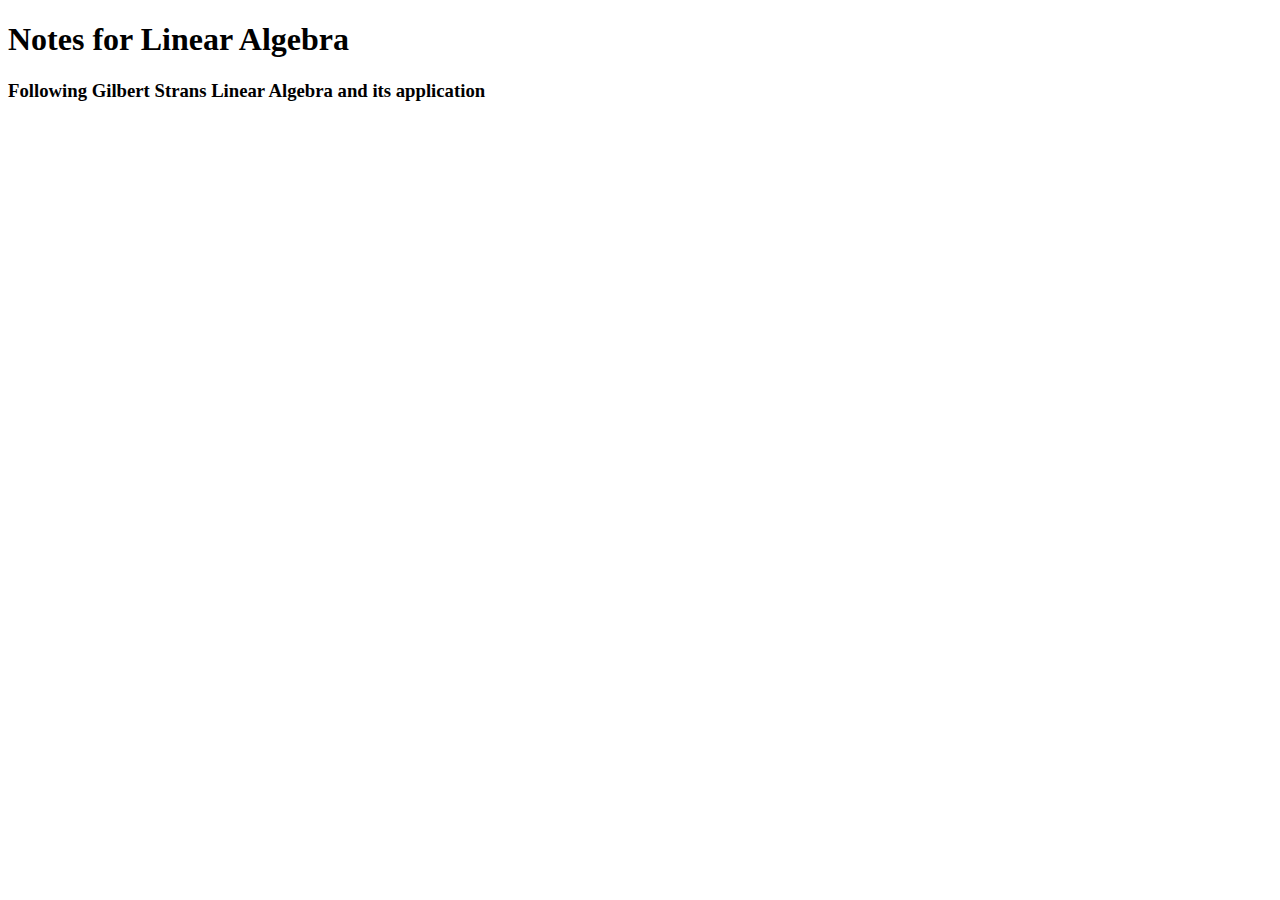
==== index.html @ fd80c70b "Updated README and addex index.html" ====
<!DOCTYPE html>
<html lang="en">
<head>
    <meta charset="UTF-8">
    <meta name="viewport" content="width=device-width, initial-scale=1.0">
    <title>Linear Agebra Main</title>
</head>
<body>
    <h1> Notes for Linear Algebra </h1>
    <h3> Following Gilbert Strans Linear Algebra and its application</h3>
    
</body>
</html>
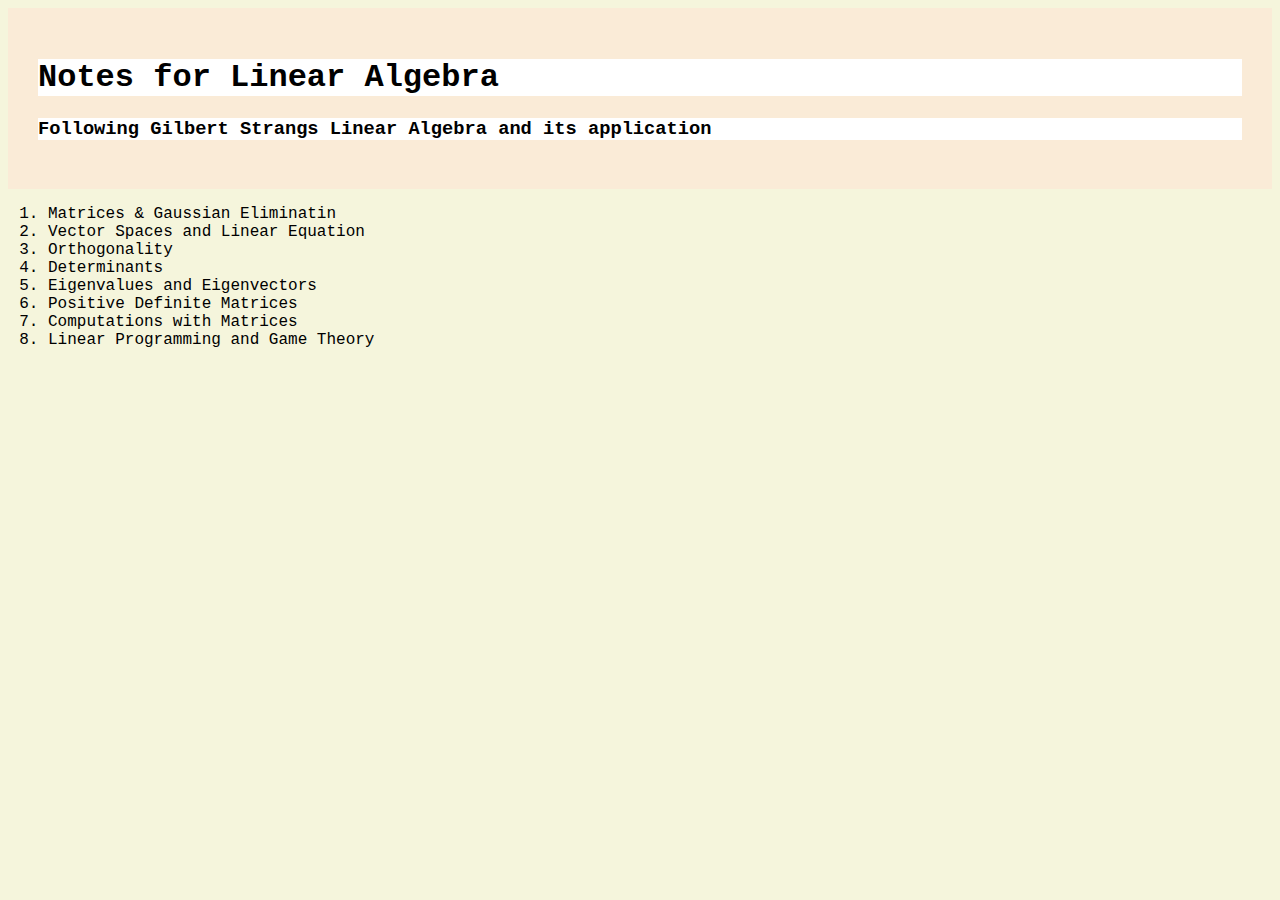
==== commit a1784783: "Added table of contents to main page as well as added css" ====
--- a/index.html
+++ b/index.html
@@ -1,13 +1,47 @@
 <!DOCTYPE html>
 <html lang="en">
 <head>
+    <link rel = "stylesheet" href = "styles.css">
     <meta charset="UTF-8">
     <meta name="viewport" content="width=device-width, initial-scale=1.0">
     <title>Linear Agebra Main</title>
 </head>
 <body>
-    <h1> Notes for Linear Algebra </h1>
-    <h3> Following Gilbert Strans Linear Algebra and its application</h3>
+    <div class ="background">
+    <div class ="heading">
+        <h1> Notes for Linear Algebra </h1>
+        <h3> Following Gilbert Strangs Linear Algebra and its application</h3>
+    </div>
+    <div class = "table-of-contents">
+        <ol>
+            <li>
+                Matrices & Gaussian Eliminatin
+            </li>
+            <li>
+                Vector Spaces and Linear Equation
+            </li>
+            <li>
+                Orthogonality
+            </li>
+            <li>
+                Determinants
+            </li>
+            <li>
+                Eigenvalues and Eigenvectors
+            </li>
+            <li>
+                Positive Definite Matrices
+            </li>
+            <li>
+                Computations with Matrices
+            </li>
+            <li>
+                Linear Programming and Game Theory
+            </li>
+        </ol>
+    </div>
+    
+    </div>
     
 </body>
 </html>--- a/styles.css
+++ b/styles.css
@@ -0,0 +1,21 @@
+*
+{
+    font-family: 'Courier New', Courier, monospace;
+    background-color: beige;
+}
+
+.heading
+{
+
+    padding:30px;
+    margin-bottom: 10px;
+    background-color: antiquewhite;
+}
+.heading h1
+{
+    background-color: white;
+}
+.heading h3
+{
+    background-color: white;
+}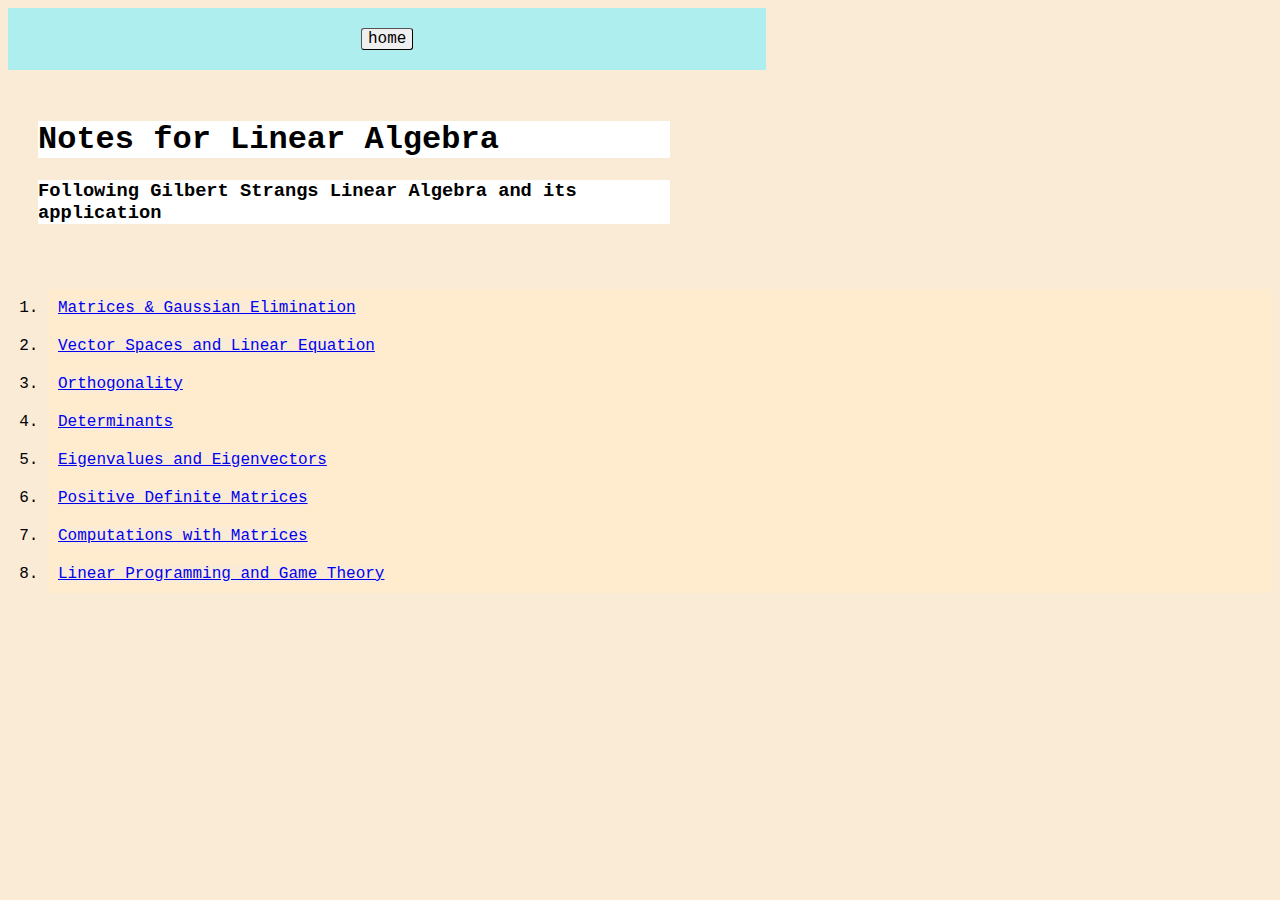
==== commit a0629144: "added pages for each chapter as well as notes for chapter 1. added script link for handling math exp" ====
--- a/index.html
+++ b/index.html
@@ -7,6 +7,9 @@
     <title>Linear Agebra Main</title>
 </head>
 <body>
+    <div class = "index-heading">
+        <a href="index.html" class="button">home</a>
+    </div>
     <div class ="background">
     <div class ="heading">
         <h1> Notes for Linear Algebra </h1>
@@ -15,28 +18,28 @@
     <div class = "table-of-contents">
         <ol>
             <li>
-                Matrices & Gaussian Eliminatin
+                <a href="/Chapters/Chapter1.html">Matrices & Gaussian Elimination </a>
             </li>
             <li>
-                Vector Spaces and Linear Equation
+                <a href="/Chapters/Chapter2.html">Vector Spaces and Linear Equation</a>
             </li>
             <li>
-                Orthogonality
+                <a href = "/Chapters/Chapter3.html"> Orthogonality </a>
             </li>
             <li>
-                Determinants
+                <a href ="/Chapters/Chapter4.html"> Determinants</a>
             </li>
             <li>
-                Eigenvalues and Eigenvectors
+                <a href = "/Chapters/Chapter5.html"> Eigenvalues and Eigenvectors </a>
             </li>
             <li>
-                Positive Definite Matrices
+                <a href = "/Chapters/Chapter6.html">Positive Definite Matrices</a>
             </li>
             <li>
-                Computations with Matrices
+                <a href = "/Chapters/Chapter7.html"> Computations with Matrices</a>
             </li>
             <li>
-                Linear Programming and Game Theory
+                <a href = "/Chapters/Chapter8.html"> Linear Programming and Game Theory </a>
             </li>
         </ol>
     </div>
--- a/styles.css
+++ b/styles.css
@@ -1,14 +1,21 @@
 *
 {
     font-family: 'Courier New', Courier, monospace;
-    background-color: beige;
+    background-color: antiquewhite;
+}
+.paragraph p
+{
+    
+    padding:30px;
+    background-color: white;
+    text-align: center;
 }
 
 .heading
 {
-
+    width: 50%;
+    display: inline-block;
     padding:30px;
-    margin-bottom: 10px;
     background-color: antiquewhite;
 }
 .heading h1
@@ -18,4 +25,38 @@
 .heading h3
 {
     background-color: white;
+}
+.table-of-contents li
+{
+    
+    padding:10px;
+    background-color: blanchedalmond;
+}
+.table-of-contents a:hover
+{
+    padding: 10px;
+    font-size: large;
+    color:red;
+    font-style: italic;
+}
+.index-heading
+{
+    display:flex;
+    justify-content: center;
+    align-items: center;
+    padding: 20px;
+    margin-right:40%;
+    background-color: paleturquoise;
+}
+a.button {
+    padding: 1px 6px;
+    border: 1px outset buttonborder;
+    border-radius: 3px;
+    color: buttontext;
+    background-color: buttonface;
+    text-decoration: none;
+}
+.video
+{
+    display: flexbox;
 }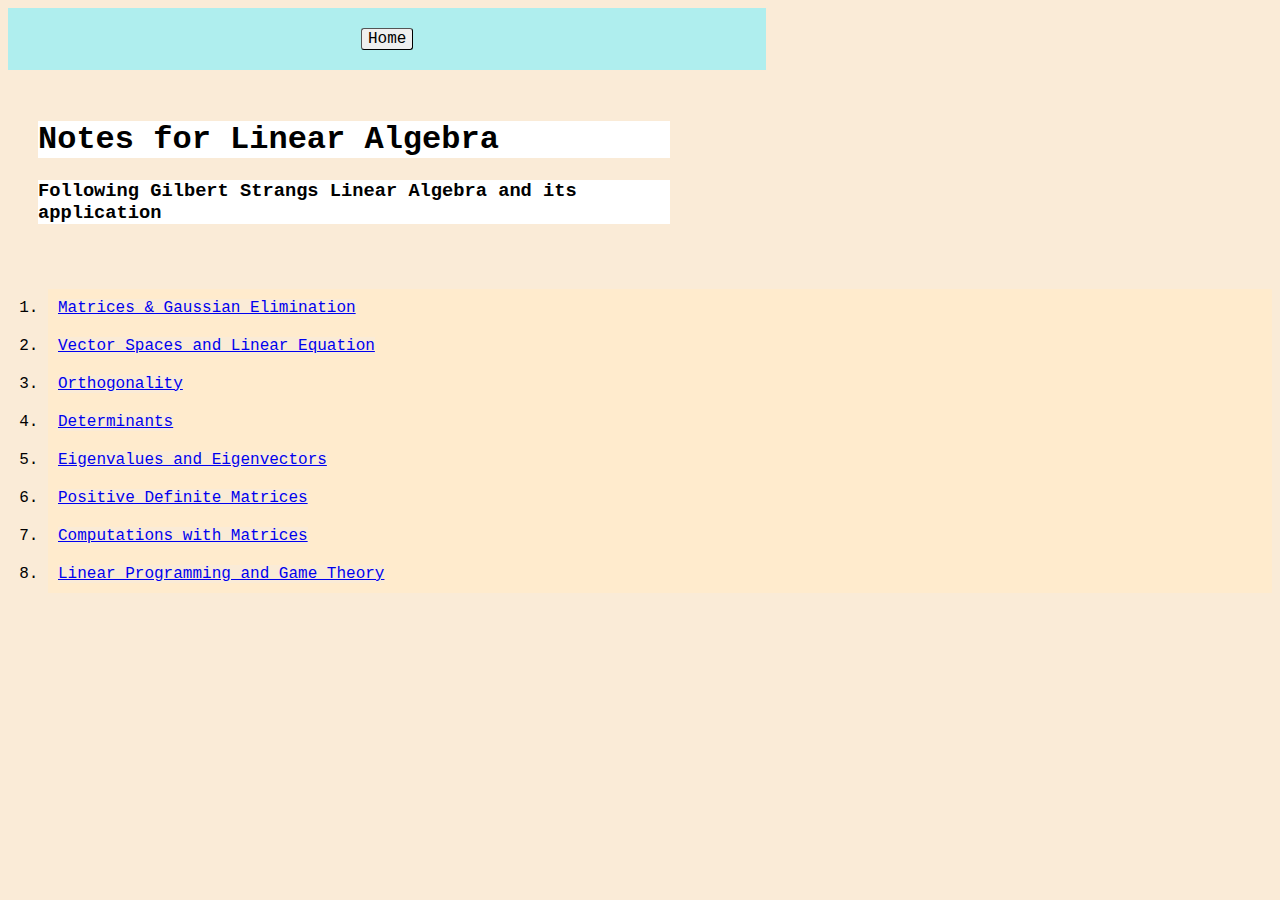
==== commit 4c655725: "Added more to chapter 1 (graphs via desmos) and descriptions" ====
--- a/index.html
+++ b/index.html
@@ -8,7 +8,7 @@
 </head>
 <body>
     <div class = "index-heading">
-        <a href="index.html" class="button">home</a>
+        <a href="index.html" class="button">Home</a>
     </div>
     <div class ="background">
     <div class ="heading">
